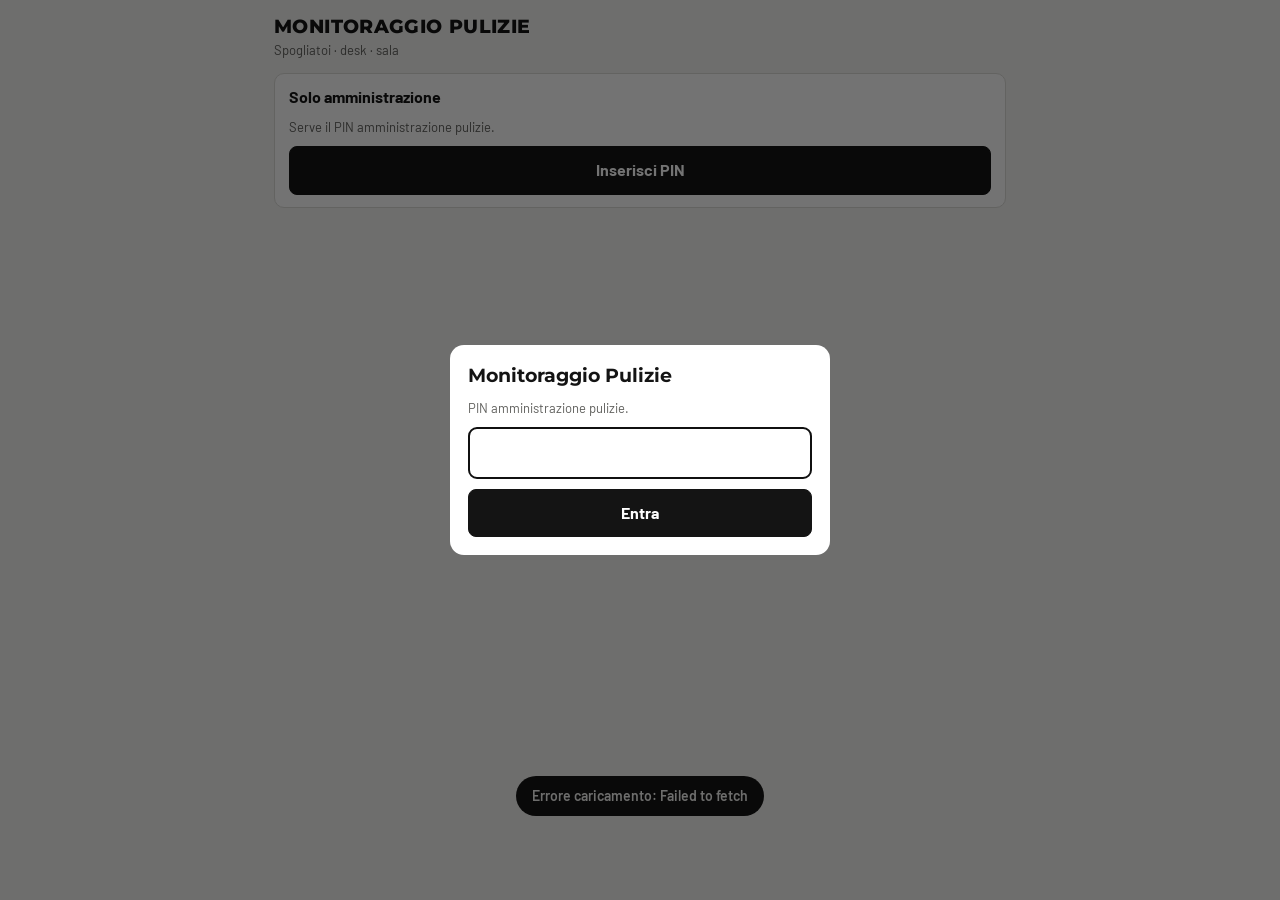
==== pulizie/index.html @ 13c20b9d "HUB: Check Pulizie (staff) + Monitoraggio Pulizie (amministrazione) su Supabase, notifiche push avvi" ====
<!DOCTYPE html>
<html lang="it">
<head>
<meta charset="utf-8">
<meta name="viewport" content="width=device-width,initial-scale=1,viewport-fit=cover">
<meta name="theme-color" content="#141414">
<title>Monitoraggio Pulizie · Effestudio</title>
<link rel="preconnect" href="https://fonts.googleapis.com">
<link rel="stylesheet" href="https://fonts.googleapis.com/css2?family=Montserrat:wght@600;700;800&family=Barlow:wght@400;500;600&display=swap">
<link rel="stylesheet" href="app.css">

</head>
<body data-mode="admin">
<div class="wrap">
  <header id="hdr">
    <div><h1>Monitoraggio Pulizie</h1><small>Spogliatoi · desk · sala</small></div>
    <button class="me" id="b-me">Chi sei?</button>
  </header>
  <div class="demo" id="demo" hidden>DEMO · dati finti, niente viene salvato</div>
  <main id="view"></main>
</div>
<nav class="tabs"><div id="tabs"></div></nav>
<dialog id="dlg"><div class="dlg" id="dlgBody"></div></dialog>
<div class="toast" id="toast" hidden></div>

<script src="config.js"></script>
<script src="app.js"></script>
</body>
</html>
---- pulizie/app.css ----
:root{
  --bg:#f4f4f2;--surface:#fff;--surface-2:#ececea;--fg:#141414;--muted:#5f5f5c;--line:#dcdcd8;
  --accent:#141414;--accent-fg:#fff;--crit:#b3261e;--crit-soft:#f8dcd9;--ok:#1f7a45;--ok-soft:#dcf0e3;--warn:#8a5a00;--warn-soft:#fbecc8;--info:#1d4f91;--info-soft:#dde8f7;
  --display:"Montserrat",Arial,system-ui,sans-serif;--body:"Barlow",system-ui,-apple-system,"Segoe UI",sans-serif;--r:10px}
@media (prefers-color-scheme:dark){:root{
  --bg:#0e0e0e;--surface:#191919;--surface-2:#232323;--fg:#f2f2f0;--muted:#a3a3a0;--line:#2e2e2e;
  --accent:#f2f2f0;--accent-fg:#141414;--crit:#f07a70;--crit-soft:#3d1d1a;--ok:#5cc489;--ok-soft:#15301f;--warn:#e9b44c;--warn-soft:#352a12;--info:#8db6ef;--info-soft:#16243a;color-scheme:dark}}
*{box-sizing:border-box}[hidden]{display:none!important}
html,body{margin:0}body{background:var(--bg);color:var(--fg);font:400 16px/1.4 var(--body);-webkit-text-size-adjust:100%}
*{-webkit-tap-highlight-color:transparent}button,select,input{font:inherit;color:inherit;touch-action:manipulation}
h1,h2,h3{font-family:var(--display);margin:0}
.wrap{max-width:760px;margin:0 auto;padding:calc(14px + env(safe-area-inset-top)) 14px calc(90px + env(safe-area-inset-bottom));display:flex;flex-direction:column;gap:14px}
header{display:flex;justify-content:space-between;align-items:center;gap:10px}
header>div[hidden]+.me{margin-left:auto}
header h1{font-size:19px;font-weight:800;text-transform:uppercase;letter-spacing:.02em}
header small{display:block;color:var(--muted);font-size:13px}
.me{background:var(--surface);border:1px solid var(--line);border-radius:99px;padding:7px 12px;font-weight:600;font-size:14px;cursor:pointer;white-space:nowrap}
.demo{background:var(--warn-soft);color:var(--warn);border-radius:8px;padding:8px 12px;font-size:13px;font-weight:600}
.tabs{position:fixed;left:0;right:0;bottom:0;background:var(--surface);border-top:1px solid var(--line);display:flex;justify-content:center;padding:6px 6px calc(6px + env(safe-area-inset-bottom));z-index:5}
.tabs div{display:flex;max-width:760px;width:100%}
.tabs button{flex:1;background:none;border:0;padding:6px 2px;border-radius:8px;font-size:12px;font-weight:600;color:var(--muted);display:flex;flex-direction:column;align-items:center;gap:3px;cursor:pointer}
.tabs button svg{width:22px;height:22px}
.tabs button[aria-current=true]{color:var(--fg)}
.tabs button[aria-current=true] svg{stroke-width:2.4}
.day{display:flex;justify-content:space-between;align-items:center;gap:10px;flex-wrap:wrap}
.day h2{font-size:18px;font-weight:800;text-transform:capitalize}
.nav{display:flex;gap:6px}
.nav button,.btn{background:var(--surface);border:1px solid var(--line);border-radius:8px;padding:8px 12px;font-weight:600;cursor:pointer}
.primary{background:var(--accent);color:var(--accent-fg);border:1px solid var(--accent);border-radius:8px;padding:12px;font-weight:700;cursor:pointer;width:100%}
.badge{display:inline-flex;align-items:center;gap:5px;font-size:12px;font-weight:700;padding:3px 9px;border-radius:99px;text-transform:uppercase;letter-spacing:.04em;white-space:nowrap}
.b-std{background:var(--surface-2);color:var(--muted)}.b-imp{background:var(--info-soft);color:var(--info)}
.b-ok{background:var(--ok-soft);color:var(--ok)}.b-ko{background:var(--crit-soft);color:var(--crit)}.b-wait{background:var(--warn-soft);color:var(--warn)}.b-off{background:var(--surface-2);color:var(--muted)}
.card{background:var(--surface);border:1px solid var(--line);border-radius:var(--r);overflow:hidden}
.card.mine{border-color:var(--fg);border-width:2px}
.card-h{display:flex;align-items:center;gap:12px;padding:12px 14px;cursor:pointer}
.card-h .ic{width:38px;height:38px;border-radius:10px;background:var(--accent);color:var(--accent-fg);display:flex;align-items:center;justify-content:center;flex:none}
.card-h .ic svg{width:20px;height:20px}
.card-h .tx{flex:1;min-width:0}
.card-h b{font-family:var(--display);font-size:15px;display:block}
.card-h span{color:var(--muted);font-size:13px}
.card-h .who{color:var(--fg);font-weight:600;font-size:14px}
.card-b{border-top:1px solid var(--line);padding:12px 14px;display:flex;flex-direction:column;gap:8px}
.chk{display:flex;align-items:center;gap:12px;padding:10px 12px;border:1px solid var(--line);border-radius:8px;cursor:pointer;user-select:none}
.chk input{width:22px;height:22px;accent-color:var(--accent);flex:none}
.chk.on{background:var(--ok-soft);border-color:transparent}
.ver{display:flex;align-items:center;gap:8px;padding:8px 10px;border:1px solid var(--line);border-radius:8px}
.ver .l{flex:1;font-size:15px}
.ver .seg{display:flex;border:1px solid var(--line);border-radius:8px;overflow:hidden}
.ver .seg button{background:var(--surface);border:0;padding:6px 16px;font-weight:800;font-size:18px;cursor:pointer;min-width:48px}
.ver .seg button+button{border-left:1px solid var(--line)}
.ver .seg button.ok[aria-pressed=true]{background:var(--ok);color:#fff}
.ver .seg button.ko[aria-pressed=true]{background:var(--crit);color:#fff}
.lbl{font-size:12px;font-weight:700;text-transform:uppercase;letter-spacing:.06em;color:var(--muted);margin-top:4px}
textarea{width:100%;min-height:54px;border:1px solid var(--line);border-radius:8px;padding:10px;background:var(--surface);font:inherit;color:inherit;resize:vertical}
.radio{display:flex;gap:6px;flex-wrap:wrap}
.radio button{flex:1;min-width:90px;background:var(--surface);border:1px solid var(--line);border-radius:8px;padding:9px 6px;font-weight:600;font-size:14px;cursor:pointer}
.radio button[aria-pressed=true]{background:var(--accent);color:var(--accent-fg);border-color:var(--accent)}
.note{font-size:13px;color:var(--muted)}
.alert{border-radius:8px;padding:10px 12px;font-size:14px;font-weight:600}
.alert.ko{background:var(--crit-soft);color:var(--crit)}.alert.info{background:var(--info-soft);color:var(--info)}
table{width:100%;border-collapse:collapse;font-size:14px}
th{text-align:left;font-size:11px;text-transform:uppercase;letter-spacing:.06em;color:var(--muted);font-weight:700;padding:8px 6px;border-bottom:1px solid var(--line)}
td{padding:9px 6px;border-bottom:1px solid var(--line);vertical-align:top}
tr.today td{background:var(--surface-2)}
tr.off td{color:var(--muted)}
td .s{display:block;font-size:12px;color:var(--muted)}
.panel{background:var(--surface);border:1px solid var(--line);border-radius:var(--r);padding:12px 14px;display:flex;flex-direction:column;gap:10px}
.panel h3{font-size:14px;text-transform:uppercase;letter-spacing:.06em}
.kpis{display:grid;grid-template-columns:repeat(3,1fr);gap:8px}
.kpi{background:var(--surface);border:1px solid var(--line);border-radius:var(--r);padding:10px 12px}
.kpi b{font-family:var(--display);font-size:22px;display:block}
.kpi span{font-size:12px;color:var(--muted)}
.chips{display:flex;gap:6px;flex-wrap:wrap}
.chip{background:var(--info-soft);color:var(--info);border-radius:99px;padding:5px 10px;font-weight:700;font-size:13px;display:inline-flex;gap:6px;align-items:center}
.chip button{background:none;border:0;color:inherit;font-weight:800;cursor:pointer;padding:0}
.row{display:flex;gap:8px;align-items:center;flex-wrap:wrap}
.row input,.row select{border:1px solid var(--line);border-radius:8px;padding:9px;background:var(--surface)}
.dot{display:inline-block;width:9px;height:9px;border-radius:50%;margin-right:5px;vertical-align:middle}
.dot.ok{background:var(--ok)}.dot.ko{background:var(--crit)}.dot.wait{background:var(--warn)}.dot.none{background:var(--line)}
dialog{border:0;border-radius:14px;padding:0;width:min(380px,92vw);background:var(--surface);color:var(--fg)}
dialog::backdrop{background:rgba(0,0,0,.55)}
.dlg{padding:18px;display:flex;flex-direction:column;gap:10px}
.dlg select{border:1px solid var(--line);border-radius:8px;padding:12px;background:var(--surface);font-size:16px}
.toast{position:fixed;left:50%;bottom:calc(84px + env(safe-area-inset-bottom));transform:translateX(-50%);background:var(--fg);color:var(--bg);padding:10px 16px;border-radius:99px;font-weight:600;font-size:14px;z-index:9}
.scroll{overflow-x:auto}
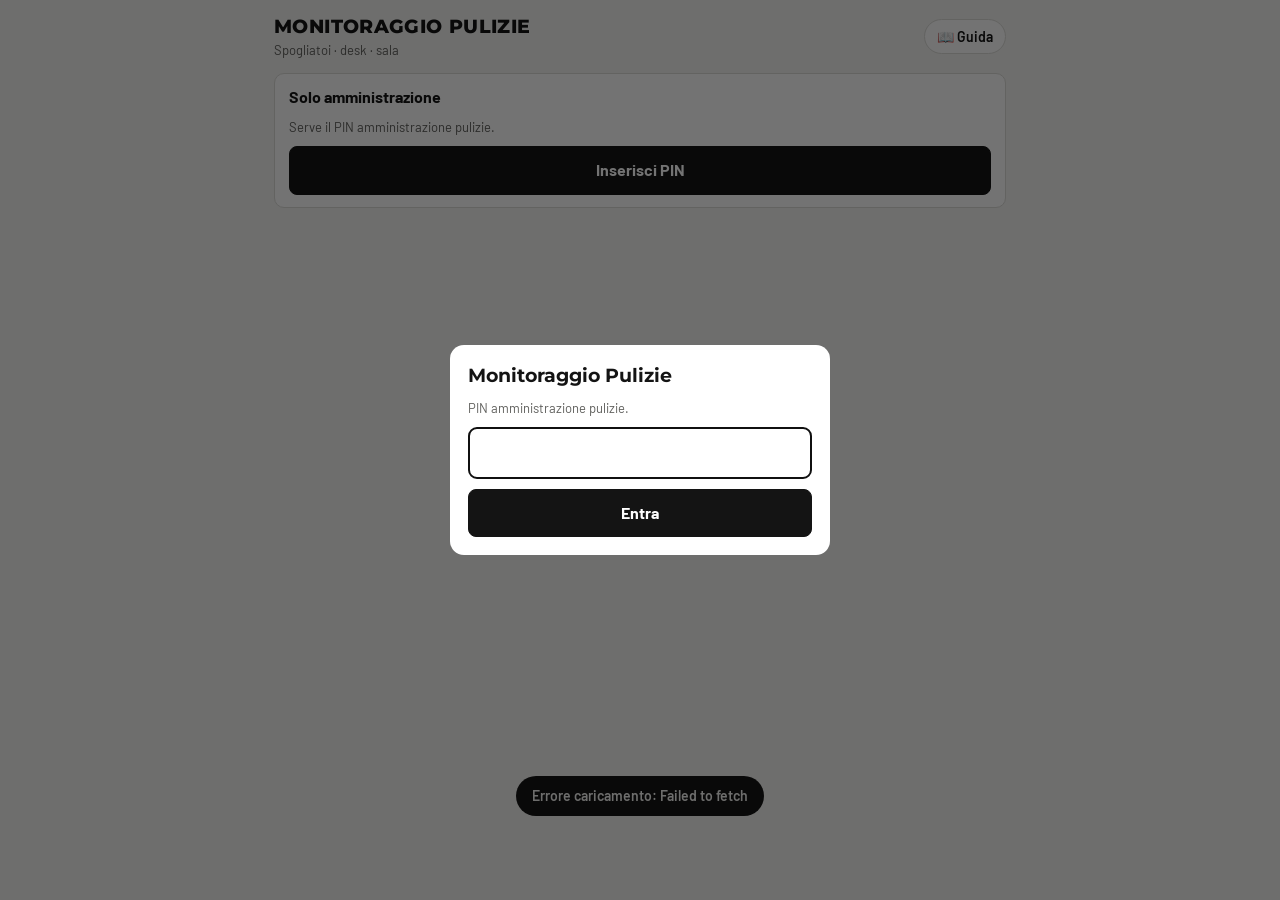
==== commit 372daccc: "Pulizie: guida di utilizzo (staff + amministrazione) (hub-v13) Co-Authored-By: Claude Opus 5.5 <nore" ====
--- a/pulizie/index.html
+++ b/pulizie/index.html
@@ -6,7 +6,11 @@
 <meta name="theme-color" content="#141414">
 <title>Monitoraggio Pulizie · Effestudio</title>
 <link rel="preconnect" href="https://fonts.googleapis.com">
-<link rel="stylesheet" href="https://fonts.googleapis.com/css2?family=Montserrat:wght@600;700;800&family=Barlow:wght@400;500;600&display=swap">
+<link rel="preconnect" href="https://fonts.gstatic.com" crossorigin>
+<link rel="preconnect" href="https://wyilocaqqmpqalqihjbl.supabase.co" crossorigin>
+<link rel="preconnect" href="https://script.google.com" crossorigin>
+<link rel="preconnect" href="https://script.googleusercontent.com" crossorigin>
+<link rel="stylesheet" href="https://fonts.googleapis.com/css2?family=Montserrat:wght@600;700;800&family=Barlow:wght@400;500;600&display=swap" media="print" onload="this.media='all'">
 <link rel="stylesheet" href="app.css">
 
 </head>
@@ -14,16 +18,16 @@
 <div class="wrap">
   <header id="hdr">
     <div><h1>Monitoraggio Pulizie</h1><small>Spogliatoi · desk · sala</small></div>
-    <button class="me" id="b-me">Chi sei?</button>
+    <div class="hbtn"><button class="me" id="b-guide">📖 Guida</button><button class="me" id="b-me">Chi sei?</button></div>
   </header>
   <div class="demo" id="demo" hidden>DEMO · dati finti, niente viene salvato</div>
-  <main id="view"></main>
+  <main id="view"><div style="display:flex;flex-direction:column;gap:12px"><div class="skel"></div><div class="skel"></div></div></main>
 </div>
 <nav class="tabs"><div id="tabs"></div></nav>
 <dialog id="dlg"><div class="dlg" id="dlgBody"></div></dialog>
 <div class="toast" id="toast" hidden></div>
 
-<script src="config.js"></script>
-<script src="app.js"></script>
+<script src="config.js" defer></script>
+<script src="app.js" defer></script>
 </body>
 </html>
--- a/pulizie/app.css
+++ b/pulizie/app.css
@@ -11,7 +11,7 @@
 h1,h2,h3{font-family:var(--display);margin:0}
 .wrap{max-width:760px;margin:0 auto;padding:calc(14px + env(safe-area-inset-top)) 14px calc(90px + env(safe-area-inset-bottom));display:flex;flex-direction:column;gap:14px}
 header{display:flex;justify-content:space-between;align-items:center;gap:10px}
-header>div[hidden]+.me{margin-left:auto}
+header>div[hidden]+.hbtn{margin-left:auto}
 header h1{font-size:19px;font-weight:800;text-transform:uppercase;letter-spacing:.02em}
 header small{display:block;color:var(--muted);font-size:13px}
 .me{background:var(--surface);border:1px solid var(--line);border-radius:99px;padding:7px 12px;font-weight:600;font-size:14px;cursor:pointer;white-space:nowrap}
@@ -83,3 +83,16 @@
 .dlg select{border:1px solid var(--line);border-radius:8px;padding:12px;background:var(--surface);font-size:16px}
 .toast{position:fixed;left:50%;bottom:calc(84px + env(safe-area-inset-bottom));transform:translateX(-50%);background:var(--fg);color:var(--bg);padding:10px 16px;border-radius:99px;font-weight:600;font-size:14px;z-index:9}
 .scroll{overflow-x:auto}
+/* touch: target ≥ 40px, feedback immediato */
+.chip button{min-width:32px;min-height:32px;font-size:16px;margin:-6px -8px -6px 0}
+td input[type=checkbox],.row input[type=checkbox]{width:22px;height:22px;vertical-align:middle;accent-color:var(--accent)}
+td select,.row select,.row input{min-height:40px}
+button:not(:disabled):active,.chk:active{transform:scale(.97);transition:transform .06s}
+.ver .seg button{min-height:40px}
+.skel{height:84px;border-radius:var(--r);background:linear-gradient(90deg,var(--surface) 0%,var(--surface-2) 50%,var(--surface) 100%);background-size:200% 100%;animation:sk 1.1s linear infinite;border:1px solid var(--line)}
+@keyframes sk{to{background-position:-200% 0}}
+@media (max-width:360px){.kpi b{font-size:18px}.kpi span{font-size:11px}.wrap{padding-left:10px;padding-right:10px}}
+@media (prefers-reduced-motion:reduce){.skel{animation:none}}
+.hbtn{display:flex;gap:6px;align-items:center}
+.gl{margin:0;padding-left:18px;display:flex;flex-direction:column;gap:6px;font-size:15px}
+.panel td .s{display:block}
